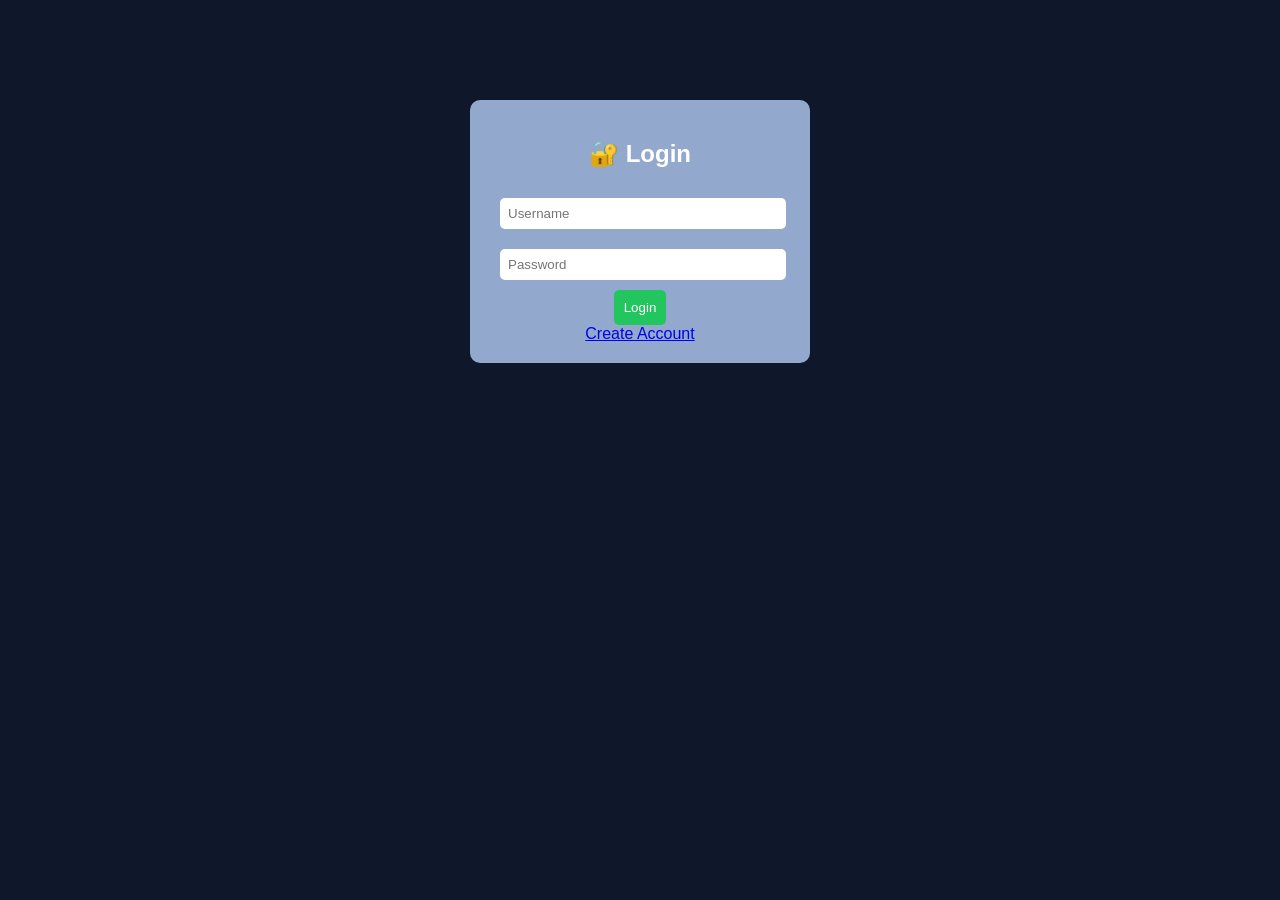
==== app/templates/login.html @ f6e46a3e "Add premium UI, login system, user history" ====
<!DOCTYPE html>
<html>
<head>
<title>Login</title>
<style>
body{
background:#0f172a;
color:white;
text-align:center;
font-family:Arial;
}
.box{
width:300px;
margin:auto;
margin-top:100px;
background:#92a9cd;
padding:20px;
border-radius:10px;
}
input{
width:90%;
padding:8px;
margin:10px;
border:none;
border-radius:5px;
}
button{
background:#22c55e;
color:white;
padding:10px;
border:none;
border-radius:5px;
cursor:pointer;
}
button:hover{
background:#16a34a;
}
</style>
</head>

<body>

<div class="box">
<h2>🔐 Login</h2>

<form method="post">
<input name="username" placeholder="Username"><br>
<input type="password" name="password" placeholder="Password"><br>
<button type="submit">Login</button>
</form>

<a href="/register">Create Account</a>
</div>

</body>
</html>
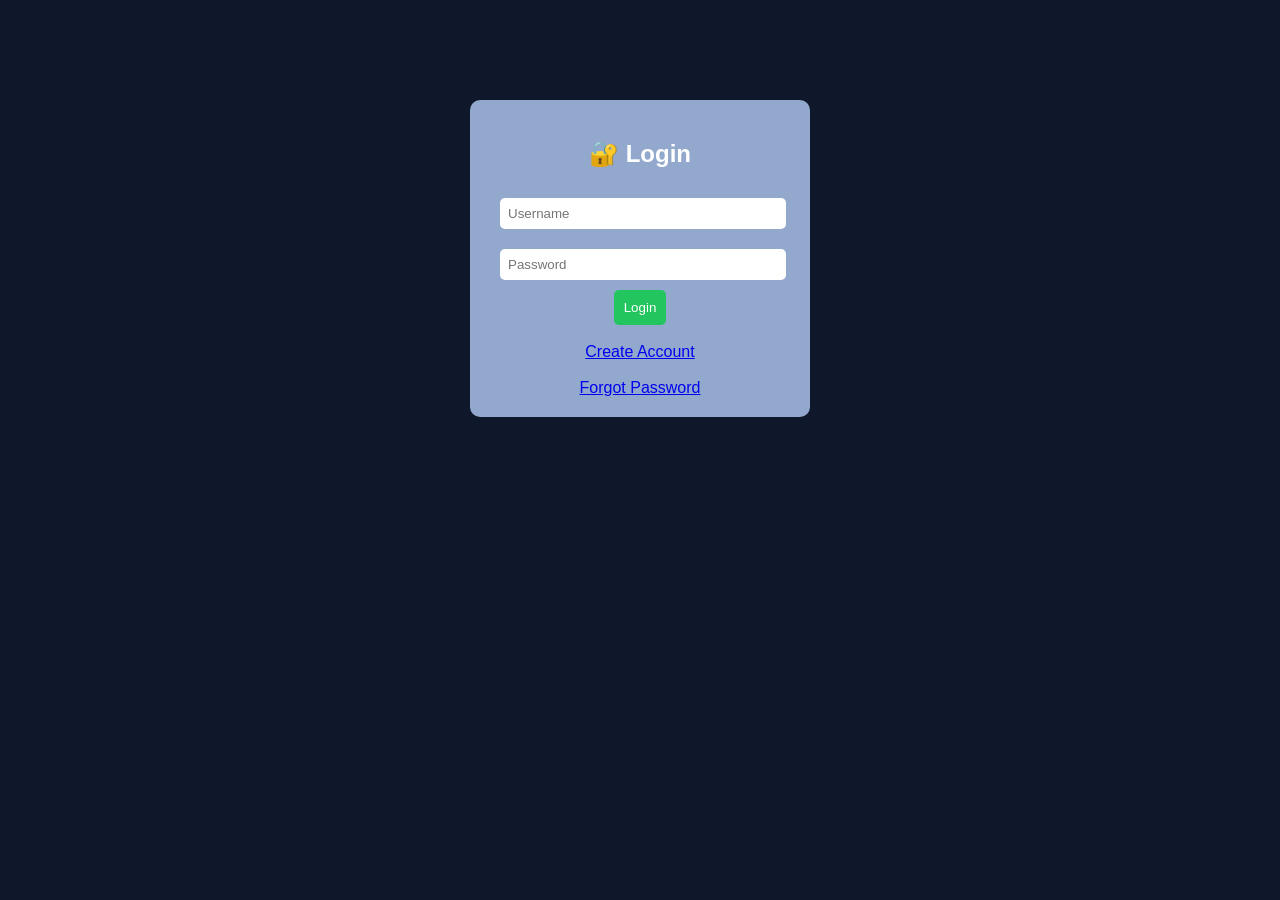
==== commit 1a01c83c: "Add password reset, history, premium UI improvements" ====
--- a/app/templates/login.html
+++ b/app/templates/login.html
@@ -48,8 +48,9 @@
 <input type="password" name="password" placeholder="Password"><br>
 <button type="submit">Login</button>
 </form>
-
-<a href="/register">Create Account</a>
+<br>
+<a href="/register">Create Account</a><br><br>
+<a href="/forgot">Forgot Password</a>
 </div>
 
 </body>
